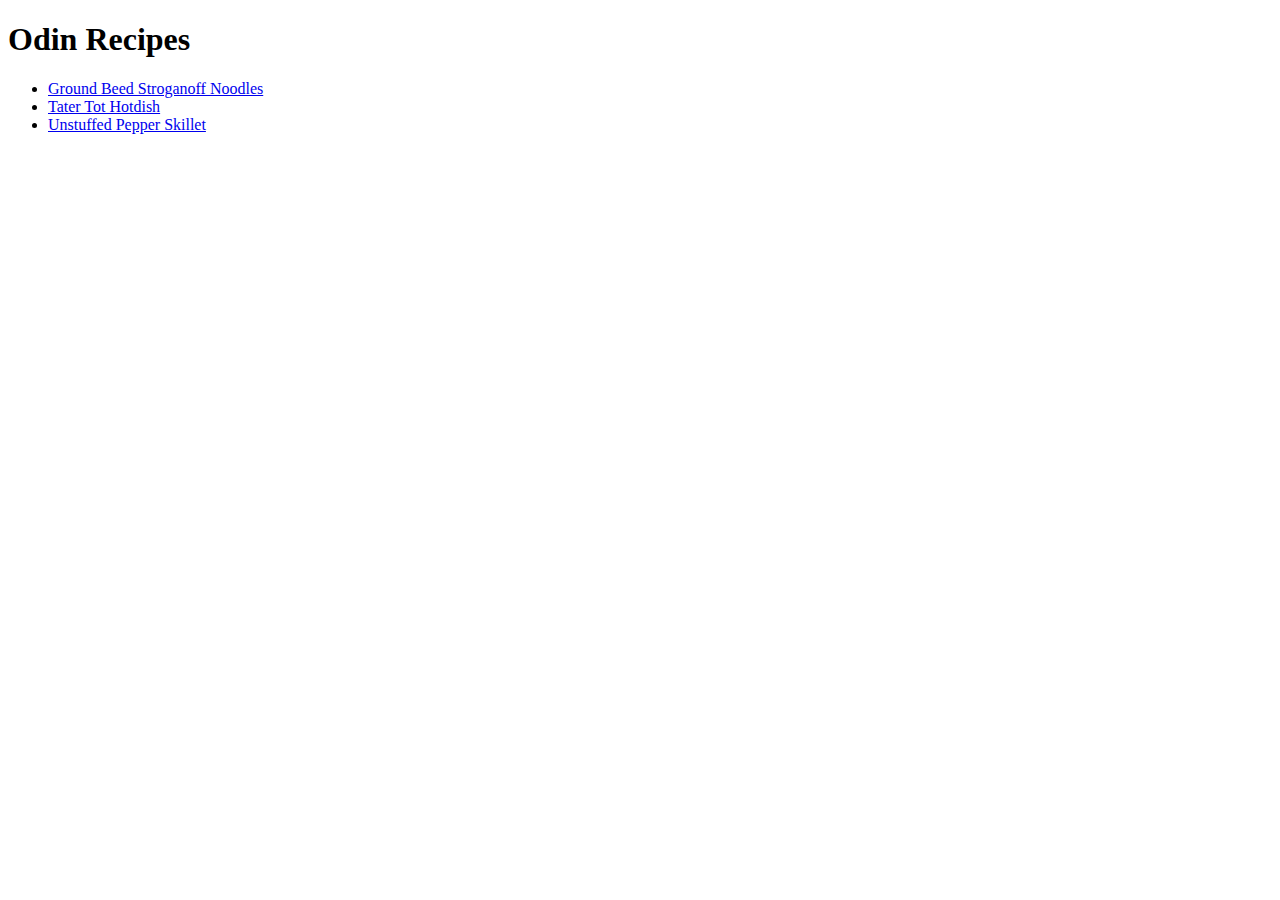
==== index.html @ 8b0f47bd "add index.html and recipes folder" ====
<!DOCTYPE html>
<html lang="en">
<head>
    <meta charset="UTF-8">
    <meta http-equiv="X-UA-Compatible" content="IE=edge">
    <meta name="viewport" content="width=device-width, initial-scale=1.0">
    <title>Guitar's Odin Project</title>
</head>
<body>
    <h1>Odin Recipes</h1>
    <ul>
        <li><a href="recipes/ground-beef-stroganoff-noodles.html">Ground Beed Stroganoff Noodles</a></li>
        <li><a href="recipes/tater-tot-hotdish.html">Tater Tot Hotdish</a></li>
        <li><a href="recipes/u_pepper_skillet.html">Unstuffed Pepper Skillet</a></li>
        
    </ul>
    
</body>
</html>
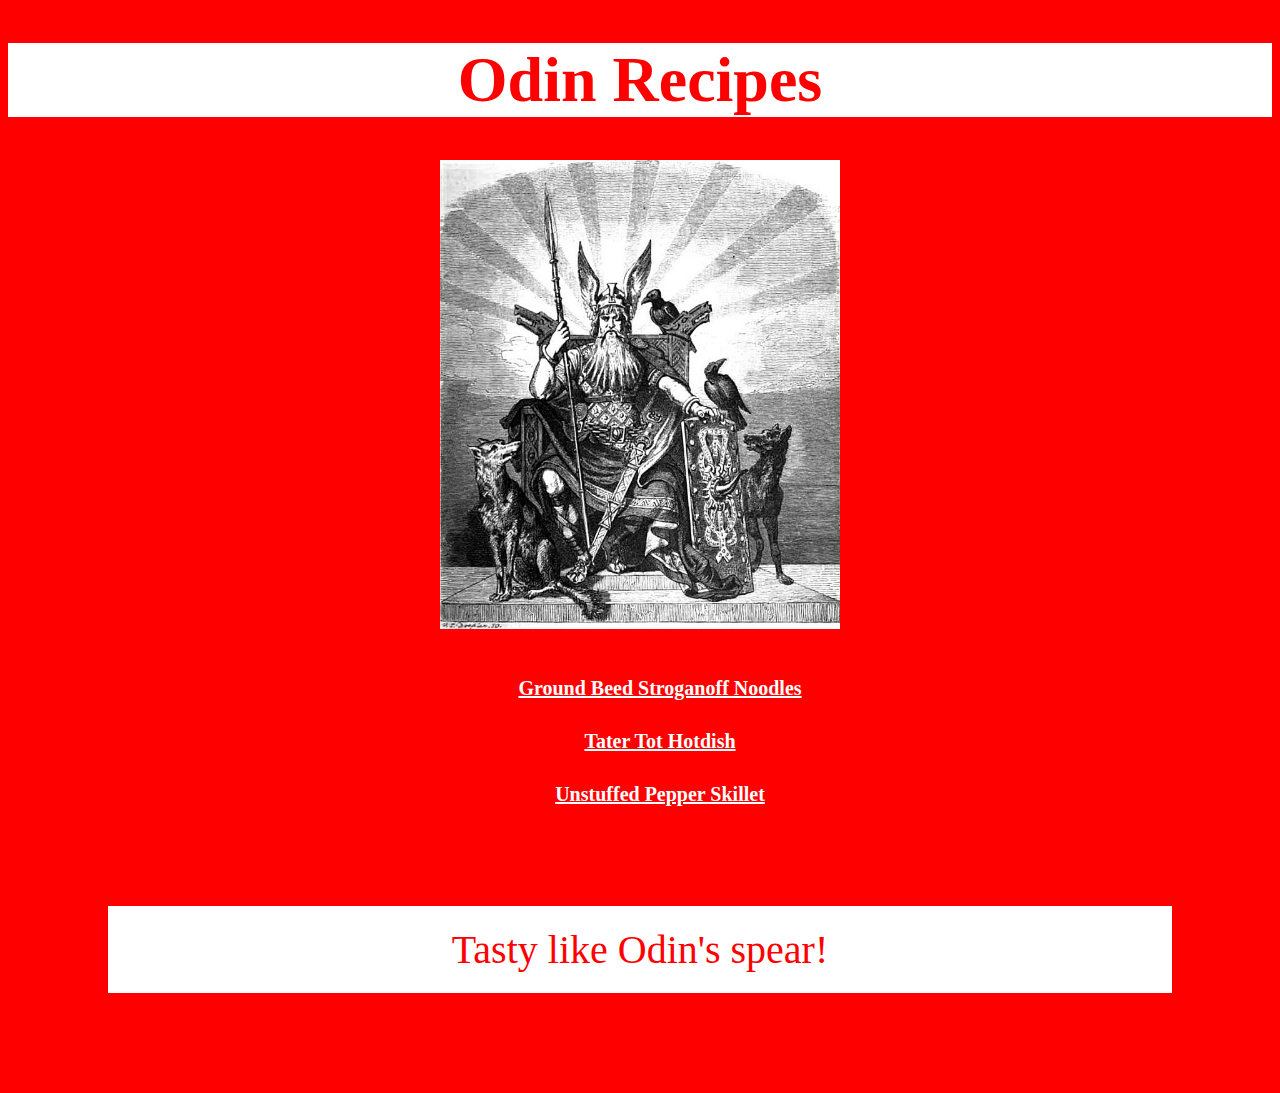
==== commit 5b194626: "added some style to the site" ====
--- a/index.html
+++ b/index.html
@@ -5,15 +5,21 @@
     <meta http-equiv="X-UA-Compatible" content="IE=edge">
     <meta name="viewport" content="width=device-width, initial-scale=1.0">
     <title>Guitar's Odin Project</title>
+    <link rel="stylesheet" href="style.css">
 </head>
 <body>
-    <h1>Odin Recipes</h1>
+    <div>
+        <h1>Odin Recipes</h1>
+    </div>
+    <img id="odin" src="odin.jpeg">
+    
+    <img>
     <ul>
         <li><a href="recipes/ground-beef-stroganoff-noodles.html">Ground Beed Stroganoff Noodles</a></li>
         <li><a href="recipes/tater-tot-hotdish.html">Tater Tot Hotdish</a></li>
         <li><a href="recipes/u_pepper_skillet.html">Unstuffed Pepper Skillet</a></li>
-        
     </ul>
     
+    <p class="footer">Tasty like Odin's spear!</p>
 </body>
-</html>+</html> --- a/style.css
+++ b/style.css
@@ -0,0 +1,43 @@
+body {
+  background-color: rgb(255, 0, 0);
+}
+
+h1 {
+  color: red;
+}
+div {
+    background-color: rgb(255, 255, 255);
+    color: white;
+    font-size: 32px;
+    text-align: center;
+    font-weight: bold;
+  }
+
+#odin {
+  width: 400px;
+  height: auto;
+  display: block;
+  margin-left: auto;
+  margin-right: auto;
+}
+
+li {
+  list-style: none;
+  margin-top: 30px;
+  text-align: center;
+}
+
+a {
+  color: rgb(255, 255, 255);
+  font-size: 20px;
+  font-weight: 600;
+}
+
+.footer {
+  color: rgb(255, 0, 0);
+  font-size: 40px;
+  margin: 100px;
+  text-align: center;
+  background-color: white;
+  padding: 20px;
+}